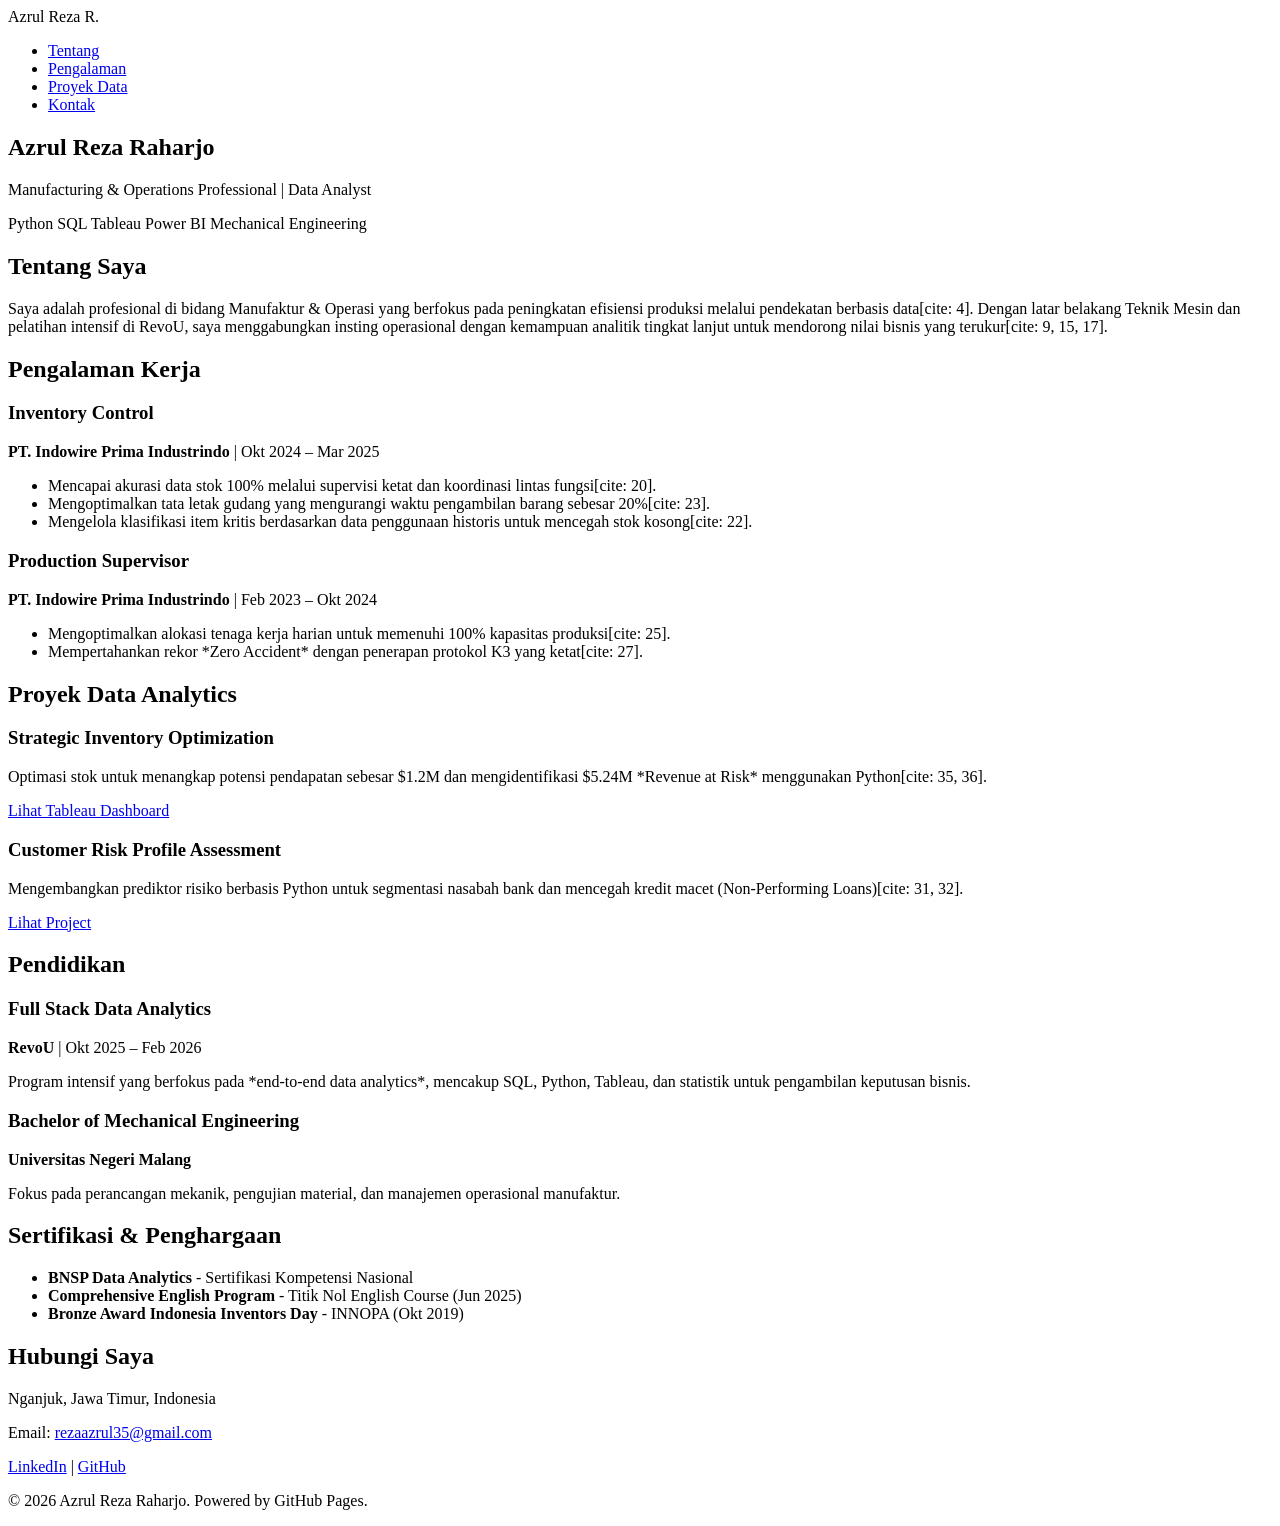
==== index.html @ 31cc4cd3 "Create index.html" ====
<!DOCTYPE html>
<html lang="id">
<head>
    <meta charset="UTF-8">
    <meta name="viewport" content="width=device-width, initial-scale=1.0">
    <title>Azrul Reza Raharjo | Portfolio</title>
    <link rel="stylesheet" href="style.css">
</head>
<body>
    <header>
        <nav>
            <div class="logo">Azrul Reza R.</div>
            <ul>
                <li><a href="#about">Tentang</a></li>
                <li><a href="#experience">Pengalaman</a></li>
                <li><a href="#projects">Proyek Data</a></li>
                <li><a href="#contact">Kontak</a></li>
            </ul>
        </nav>
    </header>

    <section id="hero">
        <h1>Azrul Reza Raharjo</h1>
        <p>Manufacturing & Operations Professional | Data Analyst</p>
        <div class="skills-tags">
            <span>Python</span> <span>SQL</span> <span>Tableau</span> <span>Power BI</span> <span>Mechanical Engineering</span>
        </div>
    </section>

    <section id="about" class="container">
        <h2>Tentang Saya</h2>
        <p>Saya adalah profesional di bidang Manufaktur & Operasi yang berfokus pada peningkatan efisiensi produksi melalui pendekatan berbasis data[cite: 4]. Dengan latar belakang Teknik Mesin dan pelatihan intensif di RevoU, saya menggabungkan insting operasional dengan kemampuan analitik tingkat lanjut untuk mendorong nilai bisnis yang terukur[cite: 9, 15, 17].</p>
    </section>

    <section id="experience" class="container">
        <h2>Pengalaman Kerja</h2>
        <div class="card">
            <h3>Inventory Control</h3>
            <p><strong>PT. Indowire Prima Industrindo</strong> | Okt 2024 – Mar 2025</p>
            <ul>
                <li>Mencapai akurasi data stok 100% melalui supervisi ketat dan koordinasi lintas fungsi[cite: 20].</li>
                <li>Mengoptimalkan tata letak gudang yang mengurangi waktu pengambilan barang sebesar 20%[cite: 23].</li>
                <li>Mengelola klasifikasi item kritis berdasarkan data penggunaan historis untuk mencegah stok kosong[cite: 22].</li>
            </ul>
        </div>
        <div class="card">
            <h3>Production Supervisor</h3>
            <p><strong>PT. Indowire Prima Industrindo</strong> | Feb 2023 – Okt 2024</p>
            <ul>
                <li>Mengoptimalkan alokasi tenaga kerja harian untuk memenuhi 100% kapasitas produksi[cite: 25].</li>
                <li>Mempertahankan rekor *Zero Accident* dengan penerapan protokol K3 yang ketat[cite: 27].</li>
            </ul>
        </div>
    </section>

    <section id="projects" class="container">
        <h2>Proyek Data Analytics</h2>
        <div class="project-grid">
            <div class="project-card">
                <h3>Strategic Inventory Optimization</h3>
                <p>Optimasi stok untuk menangkap potensi pendapatan sebesar $1.2M dan mengidentifikasi $5.24M *Revenue at Risk* menggunakan Python[cite: 35, 36].</p>
                <a href="#" class="btn-small">Lihat Tableau Dashboard</a>
            </div>
            <div class="project-card">
                <h3>Customer Risk Profile Assessment</h3>
                <p>Mengembangkan prediktor risiko berbasis Python untuk segmentasi nasabah bank dan mencegah kredit macet (Non-Performing Loans)[cite: 31, 32].</p>
                <a href="#" class="btn-small">Lihat Project</a>
            </div>
        </div>
    </section>
<section id="education" class="container">
        <h2>Pendidikan</h2>
        <div class="card">
            <h3>Full Stack Data Analytics</h3>
            <p><strong>RevoU</strong> | Okt 2025 – Feb 2026</p>
            <p>Program intensif yang berfokus pada *end-to-end data analytics*, mencakup SQL, Python, Tableau, dan statistik untuk pengambilan keputusan bisnis.</p>
        </div>
        <div class="card">
            <h3>Bachelor of Mechanical Engineering</h3>
            <p><strong>Universitas Negeri Malang</strong></p>
            <p>Fokus pada perancangan mekanik, pengujian material, dan manajemen operasional manufaktur.</p>
        </div>
    </section>

    <section id="certifications" class="container">
        <h2>Sertifikasi & Penghargaan</h2>
        <ul class="cert-list">
            <li><strong>BNSP Data Analytics</strong> - Sertifikasi Kompetensi Nasional</li>
            <li><strong>Comprehensive English Program</strong> - Titik Nol English Course (Jun 2025)</li>
            <li><strong>Bronze Award Indonesia Inventors Day</strong> - INNOPA (Okt 2019)</li>
        </ul>
    </section>
  
    <section id="contact" class="container">
        <h2>Hubungi Saya</h2>
        <p>Nganjuk, Jawa Timur, Indonesia</p>
        <p>Email: <a href="mailto:rezaazrul35@gmail.com">rezaazrul35@gmail.com</a></p>
        <p><a href="https://linkedin.com/in/azrul-reza-raharjo" target="_blank">LinkedIn</a> | <a href="#">GitHub</a></p>
    </section>

    <footer>
        <p>&copy; 2026 Azrul Reza Raharjo. Powered by GitHub Pages.</p>
    </footer>
</body>
</html>
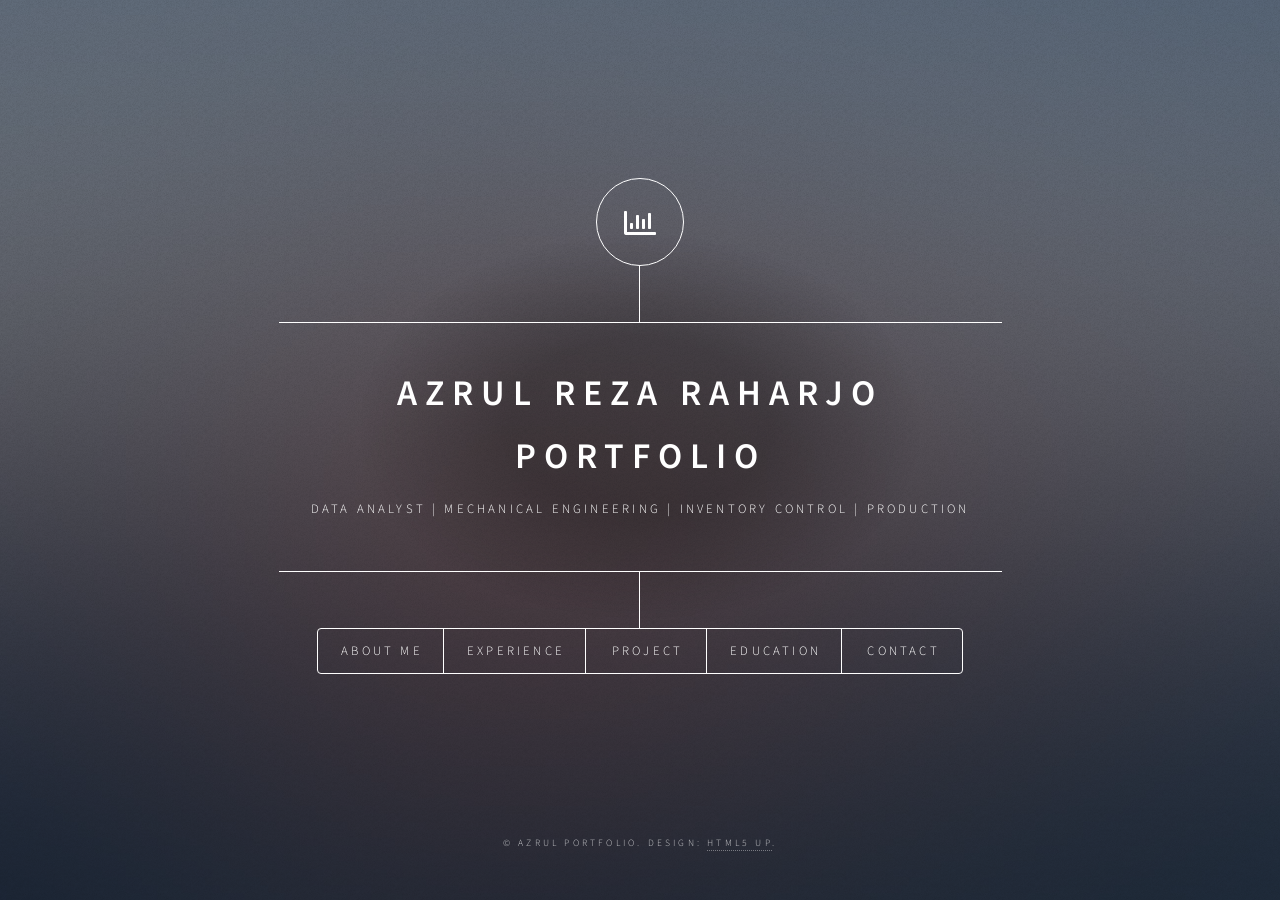
==== commit 3e372333: "Add files via upload" ====
--- a/index.html
+++ b/index.html
@@ -1,105 +1,433 @@
-<!DOCTYPE html>
-<html lang="id">
-<head>
-    <meta charset="UTF-8">
-    <meta name="viewport" content="width=device-width, initial-scale=1.0">
-    <title>Azrul Reza Raharjo | Portfolio</title>
-    <link rel="stylesheet" href="style.css">
-</head>
-<body>
-    <header>
-        <nav>
-            <div class="logo">Azrul Reza R.</div>
-            <ul>
-                <li><a href="#about">Tentang</a></li>
-                <li><a href="#experience">Pengalaman</a></li>
-                <li><a href="#projects">Proyek Data</a></li>
-                <li><a href="#contact">Kontak</a></li>
-            </ul>
-        </nav>
-    </header>
-
-    <section id="hero">
-        <h1>Azrul Reza Raharjo</h1>
-        <p>Manufacturing & Operations Professional | Data Analyst</p>
-        <div class="skills-tags">
-            <span>Python</span> <span>SQL</span> <span>Tableau</span> <span>Power BI</span> <span>Mechanical Engineering</span>
-        </div>
-    </section>
-
-    <section id="about" class="container">
-        <h2>Tentang Saya</h2>
-        <p>Saya adalah profesional di bidang Manufaktur & Operasi yang berfokus pada peningkatan efisiensi produksi melalui pendekatan berbasis data[cite: 4]. Dengan latar belakang Teknik Mesin dan pelatihan intensif di RevoU, saya menggabungkan insting operasional dengan kemampuan analitik tingkat lanjut untuk mendorong nilai bisnis yang terukur[cite: 9, 15, 17].</p>
-    </section>
-
-    <section id="experience" class="container">
-        <h2>Pengalaman Kerja</h2>
-        <div class="card">
-            <h3>Inventory Control</h3>
-            <p><strong>PT. Indowire Prima Industrindo</strong> | Okt 2024 – Mar 2025</p>
-            <ul>
-                <li>Mencapai akurasi data stok 100% melalui supervisi ketat dan koordinasi lintas fungsi[cite: 20].</li>
-                <li>Mengoptimalkan tata letak gudang yang mengurangi waktu pengambilan barang sebesar 20%[cite: 23].</li>
-                <li>Mengelola klasifikasi item kritis berdasarkan data penggunaan historis untuk mencegah stok kosong[cite: 22].</li>
-            </ul>
-        </div>
-        <div class="card">
-            <h3>Production Supervisor</h3>
-            <p><strong>PT. Indowire Prima Industrindo</strong> | Feb 2023 – Okt 2024</p>
-            <ul>
-                <li>Mengoptimalkan alokasi tenaga kerja harian untuk memenuhi 100% kapasitas produksi[cite: 25].</li>
-                <li>Mempertahankan rekor *Zero Accident* dengan penerapan protokol K3 yang ketat[cite: 27].</li>
-            </ul>
-        </div>
-    </section>
-
-    <section id="projects" class="container">
-        <h2>Proyek Data Analytics</h2>
-        <div class="project-grid">
-            <div class="project-card">
-                <h3>Strategic Inventory Optimization</h3>
-                <p>Optimasi stok untuk menangkap potensi pendapatan sebesar $1.2M dan mengidentifikasi $5.24M *Revenue at Risk* menggunakan Python[cite: 35, 36].</p>
-                <a href="#" class="btn-small">Lihat Tableau Dashboard</a>
-            </div>
-            <div class="project-card">
-                <h3>Customer Risk Profile Assessment</h3>
-                <p>Mengembangkan prediktor risiko berbasis Python untuk segmentasi nasabah bank dan mencegah kredit macet (Non-Performing Loans)[cite: 31, 32].</p>
-                <a href="#" class="btn-small">Lihat Project</a>
-            </div>
-        </div>
-    </section>
-<section id="education" class="container">
-        <h2>Pendidikan</h2>
-        <div class="card">
-            <h3>Full Stack Data Analytics</h3>
-            <p><strong>RevoU</strong> | Okt 2025 – Feb 2026</p>
-            <p>Program intensif yang berfokus pada *end-to-end data analytics*, mencakup SQL, Python, Tableau, dan statistik untuk pengambilan keputusan bisnis.</p>
-        </div>
-        <div class="card">
-            <h3>Bachelor of Mechanical Engineering</h3>
-            <p><strong>Universitas Negeri Malang</strong></p>
-            <p>Fokus pada perancangan mekanik, pengujian material, dan manajemen operasional manufaktur.</p>
-        </div>
-    </section>
-
-    <section id="certifications" class="container">
-        <h2>Sertifikasi & Penghargaan</h2>
-        <ul class="cert-list">
-            <li><strong>BNSP Data Analytics</strong> - Sertifikasi Kompetensi Nasional</li>
-            <li><strong>Comprehensive English Program</strong> - Titik Nol English Course (Jun 2025)</li>
-            <li><strong>Bronze Award Indonesia Inventors Day</strong> - INNOPA (Okt 2019)</li>
-        </ul>
-    </section>
-  
-    <section id="contact" class="container">
-        <h2>Hubungi Saya</h2>
-        <p>Nganjuk, Jawa Timur, Indonesia</p>
-        <p>Email: <a href="mailto:rezaazrul35@gmail.com">rezaazrul35@gmail.com</a></p>
-        <p><a href="https://linkedin.com/in/azrul-reza-raharjo" target="_blank">LinkedIn</a> | <a href="#">GitHub</a></p>
-    </section>
-
-    <footer>
-        <p>&copy; 2026 Azrul Reza Raharjo. Powered by GitHub Pages.</p>
-    </footer>
-</body>
-</html>
+<!DOCTYPE HTML>
+<!--
+	Dimension by HTML5 UP
+	html5up.net | @ajlkn
+	Free for personal and commercial use under the CCA 3.0 license (html5up.net/license)
+-->
+<html>
+	<head>
+		<title>AZRUL PORTFOLIO</title>
+		<meta charset="utf-8" />
+		<meta name="viewport" content="width=device-width, initial-scale=1, user-scalable=no" />
+		<link rel="stylesheet" href="assets/css/main.css" />
+		<noscript><link rel="stylesheet" href="assets/css/noscript.css" /></noscript>
+	</head>
+	<body class="is-preload">
+
+		<!-- Wrapper -->
+			<div id="wrapper">
+
+				<!-- Header -->
+					<header id="header">
+						<div class="logo">
+							<span class="icon fa-chart-bar"></span>
+						</div>
+						<div class="content">
+							<div class="inner">
+								<h1>AZRUL REZA RAHARJO</h1>
+								<h1>PORTFOLIO</h1>
+								<p>Data Analyst | Mechanical Engineering | Inventory Control | Production
+							</div>
+						</div>
+						<nav>
+							<ul>
+								<li><a href="#Intro">About Me</a></li>
+								<li><a href="#Experience">Experience</a></li>
+								<li><a href="#project">Project</a></li>
+								<li><a href="#education">Education</a></li>
+								<li><a href="#contact">Contact</a></li>
+								<!--<li><a href="#elements">Elements</a></li>-->
+							</ul>
+						</nav>
+					</header>
+
+				<!-- Main -->
+					<div id="main">
+
+						<!-- Intro -->
+							<article id="Intro">
+								<h2 class="major">About Me</h2>
+								<span class="image main"><img src="images/pic01.png" alt="" /></span>
+								<p>With a background in Mechanical Engineering and over a year of hands-on experience as a Production Leader and Inventory Control Staff at PT Indowire Prima Industrindo, I bridge the gap between physical operations and digital insights.</p>
+								<p>Having achieved 100% physical-to-ERP stock synchronization, I now leverage SQL, Python, and Tableau to transform complex manufacturing data into measurable business value, check out my <a href="#project">project on data analyst</a>.</p>
+							</article>
+
+						<!-- Experience -->
+							<article id="Experience">
+								<h2 class="major">Experience</h2>
+								<span class="image main"><img src="images/pic02.jpg" alt="" /></span>
+								<p><strong>Inventory Control | PT. Indowire Prima Industrindo (Oct 2024 – Mar 2025)</strong>
+								<br>During my tenure in Inventory Control, I bridged the gap between logistics and production by ensuring 100% data accuracy through intensive warehouse supervision and cross-functional coordination. By leveraging historical usage data, I successfully eliminated stock-outs for critical materials and redesigned storage layouts based on movement frequency, which reduced picking time by 20% and significantly accelerated the Stock Opname process.
+								<br><span style="display: inline-block; background: #4a4a4a; color: #ffffff; padding: 2px 10px; border-radius: 4px; font-size: 0.75rem; font-family: sans-serif; margin-right: 5px; border: 1px solid #666;">Communication</span>
+                				<span style="display: inline-block; background: #4a4a4a; color: #ffffff; padding: 2px 10px; border-radius: 4px; font-size: 0.75rem; font-family: sans-serif; margin-right: 5px; border: 1px solid #666;">ERP System</span>
+                				<span style="display: inline-block; background: #4a4a4a; color: #ffffff; padding: 2px 10px; border-radius: 4px; font-size: 0.75rem; font-family: sans-serif; margin-right: 5px; border: 1px solid #666;">Stock Opname</span>
+								<span style="display: inline-block; background: #4a4a4a; color: #ffffff; padding: 2px 10px; border-radius: 4px; font-size: 0.75rem; font-family: sans-serif; margin-right: 5px; border: 1px solid #666;">Problem Solving</span>
+							</p>
+								<p><strong>Production Supervisor | PT. Indowire Prima Industrindo (Feb 2023 – Oct 2024)</strong>
+								<br>I oversaw production units with a focus on 100% capacity fulfillment and operational safety. By optimizing manpower placement and ensuring rigorous SOP adherence, I successfully maintained a Zero Accident environment and streamlined shift transitions to maximize overall equipment effectiveness.
+								<br><span style="display: inline-block; background: #4a4a4a; color: #ffffff; padding: 2px 10px; border-radius: 4px; font-size: 0.75rem; font-family: sans-serif; margin-right: 5px; border: 1px solid #666;">Leadership</span>
+                				<span style="display: inline-block; background: #4a4a4a; color: #ffffff; padding: 2px 10px; border-radius: 4px; font-size: 0.75rem; font-family: sans-serif; margin-right: 5px; border: 1px solid #666;">Communication</span>
+                				<span style="display: inline-block; background: #4a4a4a; color: #ffffff; padding: 2px 10px; border-radius: 4px; font-size: 0.75rem; font-family: sans-serif; margin-right: 5px; border: 1px solid #666;">Teamwork</span>
+								<span style="display: inline-block; background: #4a4a4a; color: #ffffff; padding: 2px 10px; border-radius: 4px; font-size: 0.75rem; font-family: sans-serif; margin-right: 5px; border: 1px solid #666;">Management</span>
+							</p>
+							</article>
+
+						<!-- Project -->
+							<article id="project">
+								<h2 class="major">Project</h2>
+								<a href="https://docs.google.com/presentation/d/1-91BoHuM7_IiI0UlpB9zY0ScBMC4__y0e1i-6x4wDEU/edit?slide=id.g14108266392_0_21#slide=id.g14108266392_0_21" target="_blank" class="image main" style="margin-bottom: 1rem;">
+                				<img src="images/Project1.jpg" alt="RevoBank Customer Risk Profile Assessment" /></a>
+								<p><a href="https://docs.google.com/presentation/d/1-91BoHuM7_IiI0UlpB9zY0ScBMC4__y0e1i-6x4wDEU/edit?slide=id.g14108266392_0_21#slide=id.g14108266392_0_21" target="_blank"><strong>RevoBank Customer Risk Profile Assessment and Feature Engineering</strong></a>
+                				<br>Developed a Python-based risk assessment model and customer segmentation to proactively identify high-risk borrowers, potentially reducing non-performing loans (NPL) through data-driven Debt-to-Income (DTI) analysis.
+                				<br><span style="display: inline-block; background: #4a4a4a; color: #ffffff; padding: 2px 10px; border-radius: 4px; font-size: 0.75rem; font-family: sans-serif; margin-right: 5px; border: 1px solid #666;">EDA</span>
+                				<span style="display: inline-block; background: #4a4a4a; color: #ffffff; padding: 2px 10px; border-radius: 4px; font-size: 0.75rem; font-family: sans-serif; margin-right: 5px; border: 1px solid #666;">Python</span>
+                				<span style="display: inline-block; background: #4a4a4a; color: #ffffff; padding: 2px 10px; border-radius: 4px; font-size: 0.75rem; font-family: sans-serif; margin-right: 5px; border: 1px solid #666;">K-means Clustering</span>
+								<span style="display: inline-block; background: #4a4a4a; color: #ffffff; padding: 2px 10px; border-radius: 4px; font-size: 0.75rem; font-family: sans-serif; margin-right: 5px; border: 1px solid #666;">Visualization</span>
+							</p>
+							
+							<a href="https://docs.google.com/presentation/d/1oQmEeyzp6C2Ud0YInWIKavJiGgbzkZO7tVhjSRwEf3E/edit?slide=id.g4dfce81f19_0_45#slide=id.g4dfce81f19_0_45" target="_blank" class="image main" style="margin-bottom: 1rem;">
+                				<img src="images/project2.jpg" alt="Strategic Inventory Optimization & Q4 Revenue Recovery Maven Toys" /></a>
+								<p><a href="https://docs.google.com/presentation/d/1oQmEeyzp6C2Ud0YInWIKavJiGgbzkZO7tVhjSRwEf3E/edit?slide=id.g4dfce81f19_0_45#slide=id.g4dfce81f19_0_45" target="_blank"><strong>Strategic Inventory Optimization & Q4 Revenue Recovery Maven Toys</strong></a>
+								<br>Driven a strategic inventory rebalancing initiative for Maven Toys using SQL and Tableau, successfully identifying $5.24M in Revenue at Risk and providing data-driven recommendations to bridge performance gaps and achieve a 61.68% annual growth rate.
+								<br><span style="display: inline-block; background: #4a4a4a; color: #ffffff; padding: 2px 10px; border-radius: 4px; font-size: 0.75rem; font-family: sans-serif; margin-right: 5px; border: 1px solid #666;">Python</span>
+                				<span style="display: inline-block; background: #4a4a4a; color: #ffffff; padding: 2px 10px; border-radius: 4px; font-size: 0.75rem; font-family: sans-serif; margin-right: 5px; border: 1px solid #666;">Tableau</span>
+								<span style="display: inline-block; background: #4a4a4a; color: #ffffff; padding: 2px 10px; border-radius: 4px; font-size: 0.75rem; font-family: sans-serif; margin-right: 5px; border: 1px solid #666;">Dashboard</span>
+                				<span style="display: inline-block; background: #4a4a4a; color: #ffffff; padding: 2px 10px; border-radius: 4px; font-size: 0.75rem; font-family: sans-serif; margin-right: 5px; border: 1px solid #666;">EDA</span>
+							</p>
+
+							<a href="https://docs.google.com/presentation/d/1T0Q6nUZID_JCXu2fFvMP7ogmQKAxcQLXpNezS64s48E/edit?slide=id.g3c965f62684_4_1396#slide=id.g3c965f62684_4_1396" target="_blank" class="image main" style="margin-bottom: 1rem;">
+                				<img src="images/project3.jpg" alt="Analisis Operasional & Strategi Pengalaman Pasien RS Tipe B" /></a>
+								<p><a href="https://docs.google.com/presentation/d/1T0Q6nUZID_JCXu2fFvMP7ogmQKAxcQLXpNezS64s48E/edit?slide=id.g3c965f62684_4_1396#slide=id.g3c965f62684_4_1396" target="_blank"><strong>Analisis Operasional & Strategi Pengalaman Pasien RS Tipe B</strong></a>
+								<br>Analyzed healthcare service quality and customer satisfaction using Python and Tableau to identify key performance drivers, providing actionable insights that help medical facilities improve patient experience and service excellence.
+								<br><span style="display: inline-block; background: #4a4a4a; color: #ffffff; padding: 2px 10px; border-radius: 4px; font-size: 0.75rem; font-family: sans-serif; margin-right: 5px; border: 1px solid #666;">Python</span>
+								<span style="display: inline-block; background: #4a4a4a; color: #ffffff; padding: 2px 10px; border-radius: 4px; font-size: 0.75rem; font-family: sans-serif; margin-right: 5px; border: 1px solid #666;">Correlation Analysis</span>
+                				<span style="display: inline-block; background: #4a4a4a; color: #ffffff; padding: 2px 10px; border-radius: 4px; font-size: 0.75rem; font-family: sans-serif; margin-right: 5px; border: 1px solid #666;">Tableau</span>
+								<span style="display: inline-block; background: #4a4a4a; color: #ffffff; padding: 2px 10px; border-radius: 4px; font-size: 0.75rem; font-family: sans-serif; margin-right: 5px; border: 1px solid #666;">Dashboard</span>
+                				<span style="display: inline-block; background: #4a4a4a; color: #ffffff; padding: 2px 10px; border-radius: 4px; font-size: 0.75rem; font-family: sans-serif; margin-right: 5px; border: 1px solid #666;">EDA</span>
+								<span style="display: inline-block; background: #4a4a4a; color: #ffffff; padding: 2px 10px; border-radius: 4px; font-size: 0.75rem; font-family: sans-serif; margin-right: 5px; border: 1px solid #666;">BNSP Certificate</span>
+							</p>
+							</article>
+
+							
+						<!-- Education -->
+							<article id="education">
+								<h2 class="major">Education</h2>
+								<span class="image main"><img src="images/pic02.png" alt="" /></span>
+								<p><strong>RevoU</strong>
+								<br>Full Stack Data Analytics Program
+								<br>Completed an intensive analytics program focusing on end-to-end data processing. Utilizing Spreadsheet, SQL, Python, Tableau and Power BI to analyze complex datasets while applying statistical methods to identify process bottlenecks and deliver actionable insights for operational improvements.
+								<br><span style="display: inline-block; background: #4a4a4a; color: #ffffff; padding: 2px 10px; border-radius: 4px; font-size: 0.75rem; font-family: sans-serif; margin-right: 5px; border: 1px solid #666;">Understanding Business Problem</span>
+                				<span style="display: inline-block; background: #4a4a4a; color: #ffffff; padding: 2px 10px; border-radius: 4px; font-size: 0.75rem; font-family: sans-serif; margin-right: 5px; border: 1px solid #666;">Statistics & Spreadsheet</span>
+                				<span style="display: inline-block; background: #4a4a4a; color: #ffffff; padding: 2px 10px; border-radius: 4px; font-size: 0.75rem; font-family: sans-serif; margin-right: 5px; border: 1px solid #666;">SQL</span>
+								<span style="display: inline-block; background: #4a4a4a; color: #ffffff; padding: 2px 10px; border-radius: 4px; font-size: 0.75rem; font-family: sans-serif; margin-right: 5px; border: 1px solid #666;">Python for Data Analyst</span>
+								<span style="display: inline-block; background: #4a4a4a; color: #ffffff; padding: 2px 10px; border-radius: 4px; font-size: 0.75rem; font-family: sans-serif; margin-right: 5px; border: 1px solid #666;">Data Visualization</span>
+							</p>
+								<p><strong>Brawijaya University</strong>
+								<br>GPA: 3.46/4.00
+								<br>Bachelor of Mechanical Engineering
+								<br>Thesis: Analyzed The Effect of Copper Chamfer Angles on Friction Weld Joints (Aluminium A6061 & Copper C1100) Using Tensile Strength Test.
+								<span style="display: inline-block; background: #4a4a4a; color: #ffffff; padding: 2px 10px; border-radius: 4px; font-size: 0.75rem; font-family: sans-serif; margin-right: 5px; border: 1px solid #666;">Material Testing (Tensile Test)</span>
+                				<span style="display: inline-block; background: #4a4a4a; color: #ffffff; padding: 2px 10px; border-radius: 4px; font-size: 0.75rem; font-family: sans-serif; margin-right: 5px; border: 1px solid #666;">Material Analyst</span>
+								<span style="display: inline-block; background: #4a4a4a; color: #ffffff; padding: 2px 10px; border-radius: 4px; font-size: 0.75rem; font-family: sans-serif; margin-right: 5px; border: 1px solid #666;">Friction Welding</span>
+								<span style="display: inline-block; background: #4a4a4a; color: #ffffff; padding: 2px 10px; border-radius: 4px; font-size: 0.75rem; font-family: sans-serif; margin-right: 5px; border: 1px solid #666;">Design Product</span>
+							</p>
+							</article>
+
+						<!-- Contact -->
+							<article id="contact">
+								<h2 class="major">Contact</h2>
+								<form method="post" action="https://formspree.io/f/xjgarqbb">
+									<div class="fields">
+										<div class="field half">
+											<label for="name">Name</label>
+											<input type="text" name="name" id="name" required />
+										</div>
+										<div class="field half">
+											<label for="email">Email</label>
+											<input type="text" name="email" id="email" required />
+										</div>
+										<div class="field">
+											<label for="message">Message</label>
+											<textarea name="message" id="message" rows="4" requiered ></textarea>
+										</div>
+									</div>
+									<ul class="actions">
+										<li><input type="submit" value="Send Message" class="primary" /></li>
+										<li><input type="reset" value="Reset" /></li>
+									</ul>
+								</form>
+								<ul class="icons">
+									</ol>
+									<h4>Reach me on</h4>
+									<ul class="icons">
+										<li><a href="https://linkedin.com/in/azrulrezaraharjo/" class="icon brands fa-linkedin"><span class="label">LinkedIn</span></a></li>
+										<li><a href="https://wa.me/6285155014677" class="icon brands fa-whatsapp"><span class="label">Whatsapp</span></a></li>
+										<li><a href="mailto:rezaazrul35@gmail.com" class="icon solid fa-envelope"><span class="label">Gmail</span></a></li>
+										<li><a href="https://github.com/reza87-hnnh" class="icon brands fa-github"><span class="label">Github</span></a></li>
+										<li><a href="https://public.tableau.com/app/profile/azrul.reza/vizzes" class="icon solid fa-chart-pie"><span class="label">Tableau</span></a></li>
+								</ul>
+							</article>
+
+						<!-- Elements -->
+							<article id="elements">
+								<h2 class="major">Elements</h2>
+
+								<section>
+									<h3 class="major">Text</h3>
+									<p>This is <b>bold</b> and this is <strong>strong</strong>. This is <i>italic</i> and this is <em>emphasized</em>.
+									This is <sup>superscript</sup> text and this is <sub>subscript</sub> text.
+									This is <u>underlined</u> and this is code: <code>for (;;) { ... }</code>. Finally, <a href="#">this is a link</a>.</p>
+									<hr />
+									<h2>Heading Level 2</h2>
+									<h3>Heading Level 3</h3>
+									<h4>Heading Level 4</h4>
+									<h5>Heading Level 5</h5>
+									<h6>Heading Level 6</h6>
+									<hr />
+									<h4>Blockquote</h4>
+									<blockquote>Fringilla nisl. Donec accumsan interdum nisi, quis tincidunt felis sagittis eget tempus euismod. Vestibulum ante ipsum primis in faucibus vestibulum. Blandit adipiscing eu felis iaculis volutpat ac adipiscing accumsan faucibus. Vestibulum ante ipsum primis in faucibus lorem ipsum dolor sit amet nullam adipiscing eu felis.</blockquote>
+									<h4>Preformatted</h4>
+									<pre><code>i = 0;
+
+while (!deck.isInOrder()) {
+    print 'Iteration ' + i;
+    deck.shuffle();
+    i++;
+}
+
+print 'It took ' + i + ' iterations to sort the deck.';</code></pre>
+								</section>
+
+								<section>
+									<h3 class="major">Lists</h3>
+
+									<h4>Unordered</h4>
+									<ul>
+										<li>Dolor pulvinar etiam.</li>
+										<li>Sagittis adipiscing.</li>
+										<li>Felis enim feugiat.</li>
+									</ul>
+
+									<h4>Alternate</h4>
+									<ul class="alt">
+										<li>Dolor pulvinar etiam.</li>
+										<li>Sagittis adipiscing.</li>
+										<li>Felis enim feugiat.</li>
+									</ul>
+
+									<h4>Ordered</h4>
+									<ol>
+										<li>Dolor pulvinar etiam.</li>
+										<li>Etiam vel felis viverra.</li>
+										<li>Felis enim feugiat.</li>
+										<li>Dolor pulvinar etiam.</li>
+										<li>Etiam vel felis lorem.</li>
+										<li>Felis enim et feugiat.</li>
+									</ol>
+									<h4>Icons</h4>
+									<ul class="icons">
+										<li><a href="https://linkedin.com/in/azrulrezaraharjo/" class="icon brands fa-linkedin"><span class="label">LinkedIn</span></a></li>
+										<li><a href="https://wa.me/6285155014677" class="icon brands fa-whatsapp"><span class="label">Whatsapp</span></a></li>
+										<li><a href="mailto:rezaazrul35@gmail.com" class="icon solid fa-envelope"><span class="label">Gmail</span></a></li>
+										<li><a href="https://github.com/reza87-hnnh" class="icon brands fa-github"><span class="label">Github</span></a></li>
+									</ul>
+
+									<h4>Actions</h4>
+									<ul class="actions">
+										<li><a href="#" class="button primary">Default</a></li>
+										<li><a href="#" class="button">Default</a></li>
+									</ul>
+									<ul class="actions stacked">
+										<li><a href="#" class="button primary">Default</a></li>
+										<li><a href="#" class="button">Default</a></li>
+									</ul>
+								</section>
+
+								<section>
+									<h3 class="major">Table</h3>
+									<h4>Default</h4>
+									<div class="table-wrapper">
+										<table>
+											<thead>
+												<tr>
+													<th>Name</th>
+													<th>Description</th>
+													<th>Price</th>
+												</tr>
+											</thead>
+											<tbody>
+												<tr>
+													<td>Item One</td>
+													<td>Ante turpis integer aliquet porttitor.</td>
+													<td>29.99</td>
+												</tr>
+												<tr>
+													<td>Item Two</td>
+													<td>Vis ac commodo adipiscing arcu aliquet.</td>
+													<td>19.99</td>
+												</tr>
+												<tr>
+													<td>Item Three</td>
+													<td> Morbi faucibus arcu accumsan lorem.</td>
+													<td>29.99</td>
+												</tr>
+												<tr>
+													<td>Item Four</td>
+													<td>Vitae integer tempus condimentum.</td>
+													<td>19.99</td>
+												</tr>
+												<tr>
+													<td>Item Five</td>
+													<td>Ante turpis integer aliquet porttitor.</td>
+													<td>29.99</td>
+												</tr>
+											</tbody>
+											<tfoot>
+												<tr>
+													<td colspan="2"></td>
+													<td>100.00</td>
+												</tr>
+											</tfoot>
+										</table>
+									</div>
+
+									<h4>Alternate</h4>
+									<div class="table-wrapper">
+										<table class="alt">
+											<thead>
+												<tr>
+													<th>Name</th>
+													<th>Description</th>
+													<th>Price</th>
+												</tr>
+											</thead>
+											<tbody>
+												<tr>
+													<td>Item One</td>
+													<td>Ante turpis integer aliquet porttitor.</td>
+													<td>29.99</td>
+												</tr>
+												<tr>
+													<td>Item Two</td>
+													<td>Vis ac commodo adipiscing arcu aliquet.</td>
+													<td>19.99</td>
+												</tr>
+												<tr>
+													<td>Item Three</td>
+													<td> Morbi faucibus arcu accumsan lorem.</td>
+													<td>29.99</td>
+												</tr>
+												<tr>
+													<td>Item Four</td>
+													<td>Vitae integer tempus condimentum.</td>
+													<td>19.99</td>
+												</tr>
+												<tr>
+													<td>Item Five</td>
+													<td>Ante turpis integer aliquet porttitor.</td>
+													<td>29.99</td>
+												</tr>
+											</tbody>
+											<tfoot>
+												<tr>
+													<td colspan="2"></td>
+													<td>100.00</td>
+												</tr>
+											</tfoot>
+										</table>
+									</div>
+								</section>
+
+								<section>
+									<h3 class="major">Buttons</h3>
+									<ul class="actions">
+										<li><a href="#" class="button primary">Primary</a></li>
+										<li><a href="#" class="button">Default</a></li>
+									</ul>
+									<ul class="actions">
+										<li><a href="#" class="button">Default</a></li>
+										<li><a href="#" class="button small">Small</a></li>
+									</ul>
+									<ul class="actions">
+										<li><a href="#" class="button primary icon solid fa-download">Icon</a></li>
+										<li><a href="#" class="button icon solid fa-download">Icon</a></li>
+									</ul>
+									<ul class="actions">
+										<li><span class="button primary disabled">Disabled</span></li>
+										<li><span class="button disabled">Disabled</span></li>
+									</ul>
+								</section>
+
+								<section>
+									<h3 class="major">Form</h3>
+									<form method="post" action="#">
+										<div class="fields">
+											<div class="field half">
+												<label for="demo-name">Name</label>
+												<input type="text" name="demo-name" id="demo-name" value="" placeholder="Jane Doe" />
+											</div>
+											<div class="field half">
+												<label for="demo-email">Email</label>
+												<input type="email" name="demo-email" id="demo-email" value="" placeholder="jane@untitled.tld" />
+											</div>
+											<div class="field">
+												<label for="demo-category">Category</label>
+												<select name="demo-category" id="demo-category">
+													<option value="">-</option>
+													<option value="1">Manufacturing</option>
+													<option value="1">Shipping</option>
+													<option value="1">Administration</option>
+													<option value="1">Human Resources</option>
+												</select>
+											</div>
+											<div class="field half">
+												<input type="radio" id="demo-priority-low" name="demo-priority" checked>
+												<label for="demo-priority-low">Low</label>
+											</div>
+											<div class="field half">
+												<input type="radio" id="demo-priority-high" name="demo-priority">
+												<label for="demo-priority-high">High</label>
+											</div>
+											<div class="field half">
+												<input type="checkbox" id="demo-copy" name="demo-copy">
+												<label for="demo-copy">Email me a copy</label>
+											</div>
+											<div class="field half">
+												<input type="checkbox" id="demo-human" name="demo-human" checked>
+												<label for="demo-human">Not a robot</label>
+											</div>
+											<div class="field">
+												<label for="demo-message">Message</label>
+												<textarea name="demo-message" id="demo-message" placeholder="Enter your message" rows="6"></textarea>
+											</div>
+										</div>
+										<ul class="actions">
+											<li><input type="submit" value="Send Message" class="primary" /></li>
+											<li><input type="reset" value="Reset" /></li>
+										</ul>
+									</form>
+								</section>
+
+							</article>
+
+					</div>
+
+				<!-- Footer -->
+					<footer id="footer">
+						<p class="copyright">&copy; AZRUL PORTFOLIO. Design: <a href="https://html5up.net">HTML5 UP</a>.</p>
+					</footer>
+
+			</div>
+
+		<!-- BG -->
+			<div id="bg"></div>
+
+		<!-- Scripts -->
+			<script src="assets/js/jquery.min.js"></script>
+			<script src="assets/js/browser.min.js"></script>
+			<script src="assets/js/breakpoints.min.js"></script>
+			<script src="assets/js/util.js"></script>
+			<script src="assets/js/main.js"></script>
+
+	</body>
+</html>
--- a/assets/css/main.css
+++ b/assets/css/main.css
@@ -0,0 +1,1661 @@
+@import url(fontawesome-all.min.css);
+@import url("https://fonts.googleapis.com/css?family=Source+Sans+Pro:300italic,600italic,300,600");
+
+/*
+	Dimension by HTML5 UP
+	html5up.net | @ajlkn
+	Free for personal and commercial use under the CCA 3.0 license (html5up.net/license)
+*/
+
+html, body, div, span, applet, object,
+iframe, h1, h2, h3, h4, h5, h6, p, blockquote,
+pre, a, abbr, acronym, address, big, cite,
+code, del, dfn, em, img, ins, kbd, q, s, samp,
+small, strike, strong, sub, sup, tt, var, b,
+u, i, center, dl, dt, dd, ol, ul, li, fieldset,
+form, label, legend, table, caption, tbody,
+tfoot, thead, tr, th, td, article, aside,
+canvas, details, embed, figure, figcaption,
+footer, header, hgroup, menu, nav, output, ruby,
+section, summary, time, mark, audio, video {
+	margin: 0;
+	padding: 0;
+	border: 0;
+	font-size: 100%;
+	font: inherit;
+	vertical-align: baseline;}
+
+article, aside, details, figcaption, figure,
+footer, header, hgroup, menu, nav, section {
+	display: block;}
+
+body {
+	line-height: 1;
+}
+
+ol, ul {
+	list-style: none;
+}
+
+blockquote, q {
+	quotes: none;
+}
+
+	blockquote:before, blockquote:after, q:before, q:after {
+		content: '';
+		content: none;
+	}
+
+table {
+	border-collapse: collapse;
+	border-spacing: 0;
+}
+
+body {
+	-webkit-text-size-adjust: none;
+}
+
+mark {
+	background-color: transparent;
+	color: inherit;
+}
+
+input::-moz-focus-inner {
+	border: 0;
+	padding: 0;
+}
+
+input, select, textarea {
+	-moz-appearance: none;
+	-webkit-appearance: none;
+	-ms-appearance: none;
+	appearance: none;
+}
+
+/* Basic */
+
+	@-ms-viewport {
+		width: device-width;
+	}
+
+	@media screen and (max-width: 480px) {
+
+		html, body {
+			min-width: 320px;
+		}
+
+	}
+
+	html {
+		box-sizing: border-box;
+	}
+
+	*, *:before, *:after {
+		box-sizing: inherit;
+	}
+
+	body {
+		background: #1b1f22;
+	}
+
+		body.is-preload *, body.is-preload *:before, body.is-preload *:after {
+			-moz-animation: none !important;
+			-webkit-animation: none !important;
+			-ms-animation: none !important;
+			animation: none !important;
+			-moz-transition: none !important;
+			-webkit-transition: none !important;
+			-ms-transition: none !important;
+			transition: none !important;
+		}
+
+/* Type */
+
+	html {
+		font-size: 16pt;
+	}
+
+		@media screen and (max-width: 1680px) {
+
+			html {
+				font-size: 12pt;
+			}
+
+		}
+
+		@media screen and (max-width: 736px) {
+
+			html {
+				font-size: 11pt;
+			}
+
+		}
+
+		@media screen and (max-width: 360px) {
+
+			html {
+				font-size: 10pt;
+			}
+
+		}
+
+	body, input, select, textarea {
+		color: #ffffff;
+		font-family: "Source Sans Pro", sans-serif;
+		font-weight: 300;
+		font-size: 1rem;
+		line-height: 1.65;
+	}
+
+	a {
+		-moz-transition: color 0.2s ease-in-out, background-color 0.2s ease-in-out, border-bottom-color 0.2s ease-in-out;
+		-webkit-transition: color 0.2s ease-in-out, background-color 0.2s ease-in-out, border-bottom-color 0.2s ease-in-out;
+		-ms-transition: color 0.2s ease-in-out, background-color 0.2s ease-in-out, border-bottom-color 0.2s ease-in-out;
+		transition: color 0.2s ease-in-out, background-color 0.2s ease-in-out, border-bottom-color 0.2s ease-in-out;
+		border-bottom: dotted 1px rgba(255, 255, 255, 0.5);
+		text-decoration: none;
+		color: inherit;
+	}
+
+		a:hover {
+			border-bottom-color: transparent;
+		}
+
+	strong, b {
+		color: #ffffff;
+		font-weight: 600;
+	}
+
+	em, i {
+		font-style: italic;
+	}
+
+	p {
+		margin: 0 0 2rem 0;
+	}
+
+	h1, h2, h3, h4, h5, h6 {
+		color: #ffffff;
+		font-weight: 600;
+		line-height: 1.5;
+		margin: 0 0 1rem 0;
+		text-transform: uppercase;
+		letter-spacing: 0.2rem;
+	}
+
+		h1 a, h2 a, h3 a, h4 a, h5 a, h6 a {
+			color: inherit;
+			text-decoration: none;
+		}
+
+		h1.major, h2.major, h3.major, h4.major, h5.major, h6.major {
+			border-bottom: solid 1px #ffffff;
+			width: -moz-max-content;
+			width: -webkit-max-content;
+			width: -ms-max-content;
+			width: max-content;
+			padding-bottom: 0.5rem;
+			margin: 0 0 2rem 0;
+		}
+
+	h1 {
+		font-size: 2.25rem;
+		line-height: 1.3;
+		letter-spacing: 0.5rem;
+	}
+
+	h2 {
+		font-size: 1.5rem;
+		line-height: 1.4;
+		letter-spacing: 0.5rem;
+	}
+
+	h3 {
+		font-size: 1rem;
+	}
+
+	h4 {
+		font-size: 0.8rem;
+	}
+
+	h5 {
+		font-size: 0.7rem;
+	}
+
+	h6 {
+		font-size: 0.6rem;
+	}
+
+	@media screen and (max-width: 736px) {
+
+		h1 {
+			font-size: 1.75rem;
+			line-height: 1.4;
+		}
+
+		h2 {
+			font-size: 1.25em;
+			line-height: 1.5;
+		}
+
+	}
+
+	sub {
+		font-size: 0.8rem;
+		position: relative;
+		top: 0.5rem;
+	}
+
+	sup {
+		font-size: 0.8rem;
+		position: relative;
+		top: -0.5rem;
+	}
+
+	blockquote {
+		border-left: solid 4px #ffffff;
+		font-style: italic;
+		margin: 0 0 2rem 0;
+		padding: 0.5rem 0 0.5rem 2rem;
+	}
+
+	code {
+		background: rgba(255, 255, 255, 0.075);
+		border-radius: 4px;
+		font-family: "Courier New", monospace;
+		font-size: 0.9rem;
+		margin: 0 0.25rem;
+		padding: 0.25rem 0.65rem;
+	}
+
+	pre {
+		-webkit-overflow-scrolling: touch;
+		font-family: "Courier New", monospace;
+		font-size: 0.9rem;
+		margin: 0 0 2rem 0;
+	}
+
+		pre code {
+			display: block;
+			line-height: 1.75;
+			padding: 1rem 1.5rem;
+			overflow-x: auto;
+		}
+
+	hr {
+		border: 0;
+		border-bottom: solid 1px #ffffff;
+		margin: 2.75rem 0;
+	}
+
+	.align-left {
+		text-align: left;
+	}
+
+	.align-center {
+		text-align: center;
+	}
+
+	.align-right {
+		text-align: right;
+	}
+
+/* Form */
+
+	form {
+		margin: 0 0 2rem 0;
+	}
+
+		form > :last-child {
+			margin-bottom: 0;
+		}
+
+		form > .fields {
+			display: -moz-flex;
+			display: -webkit-flex;
+			display: -ms-flex;
+			display: flex;
+			-moz-flex-wrap: wrap;
+			-webkit-flex-wrap: wrap;
+			-ms-flex-wrap: wrap;
+			flex-wrap: wrap;
+			width: calc(100% + 3rem);
+			margin: -1.5rem 0 2rem -1.5rem;
+		}
+
+			form > .fields > .field {
+				-moz-flex-grow: 0;
+				-webkit-flex-grow: 0;
+				-ms-flex-grow: 0;
+				flex-grow: 0;
+				-moz-flex-shrink: 0;
+				-webkit-flex-shrink: 0;
+				-ms-flex-shrink: 0;
+				flex-shrink: 0;
+				padding: 1.5rem 0 0 1.5rem;
+				width: calc(100% - 1.5rem);
+			}
+
+				form > .fields > .field.half {
+					width: calc(50% - 0.75rem);
+				}
+
+				form > .fields > .field.third {
+					width: calc(100%/3 - 0.5rem);
+				}
+
+				form > .fields > .field.quarter {
+					width: calc(25% - 0.375rem);
+				}
+
+		@media screen and (max-width: 480px) {
+
+			form > .fields {
+				width: calc(100% + 3rem);
+				margin: -1.5rem 0 2rem -1.5rem;
+			}
+
+				form > .fields > .field {
+					padding: 1.5rem 0 0 1.5rem;
+					width: calc(100% - 1.5rem);
+				}
+
+					form > .fields > .field.half {
+						width: calc(100% - 1.5rem);
+					}
+
+					form > .fields > .field.third {
+						width: calc(100% - 1.5rem);
+					}
+
+					form > .fields > .field.quarter {
+						width: calc(100% - 1.5rem);
+					}
+
+		}
+
+	label {
+		color: #ffffff;
+		display: block;
+		font-size: 0.8rem;
+		font-weight: 300;
+		letter-spacing: 0.2rem;
+		line-height: 1.5;
+		margin: 0 0 1rem 0;
+		text-transform: uppercase;
+	}
+
+	input[type="text"],
+	input[type="password"],
+	input[type="email"],
+	input[type="tel"],
+	select,
+	textarea {
+		-moz-appearance: none;
+		-webkit-appearance: none;
+		-ms-appearance: none;
+		appearance: none;
+		-moz-transition: border-color 0.2s ease-in-out, box-shadow 0.2s ease-in-out, background-color 0.2s ease-in-out;
+		-webkit-transition: border-color 0.2s ease-in-out, box-shadow 0.2s ease-in-out, background-color 0.2s ease-in-out;
+		-ms-transition: border-color 0.2s ease-in-out, box-shadow 0.2s ease-in-out, background-color 0.2s ease-in-out;
+		transition: border-color 0.2s ease-in-out, box-shadow 0.2s ease-in-out, background-color 0.2s ease-in-out;
+		background-color: transparent;
+		border-radius: 4px;
+		border: solid 1px #ffffff;
+		color: inherit;
+		display: block;
+		outline: 0;
+		padding: 0 1rem;
+		text-decoration: none;
+		width: 100%;
+	}
+
+		input[type="text"]:invalid,
+		input[type="password"]:invalid,
+		input[type="email"]:invalid,
+		input[type="tel"]:invalid,
+		select:invalid,
+		textarea:invalid {
+			box-shadow: none;
+		}
+
+		input[type="text"]:focus,
+		input[type="password"]:focus,
+		input[type="email"]:focus,
+		input[type="tel"]:focus,
+		select:focus,
+		textarea:focus {
+			background: rgba(255, 255, 255, 0.075);
+			border-color: #ffffff;
+			box-shadow: 0 0 0 1px #ffffff;
+		}
+
+	select {
+		background-image: url("data:image/svg+xml;charset=utf8,%3Csvg xmlns='http://www.w3.org/2000/svg' width='40' height='40' preserveAspectRatio='none' viewBox='0 0 40 40'%3E%3Cpath d='M9.4,12.3l10.4,10.4l10.4-10.4c0.2-0.2,0.5-0.4,0.9-0.4c0.3,0,0.6,0.1,0.9,0.4l3.3,3.3c0.2,0.2,0.4,0.5,0.4,0.9 c0,0.4-0.1,0.6-0.4,0.9L20.7,31.9c-0.2,0.2-0.5,0.4-0.9,0.4c-0.3,0-0.6-0.1-0.9-0.4L4.3,17.3c-0.2-0.2-0.4-0.5-0.4-0.9 c0-0.4,0.1-0.6,0.4-0.9l3.3-3.3c0.2-0.2,0.5-0.4,0.9-0.4S9.1,12.1,9.4,12.3z' fill='%23ffffff' /%3E%3C/svg%3E");
+		background-size: 1.25rem;
+		background-repeat: no-repeat;
+		background-position: calc(100% - 1rem) center;
+		height: 2.75rem;
+		padding-right: 2.75rem;
+		text-overflow: ellipsis;
+	}
+
+		select option {
+			color: #ffffff;
+			background: #1b1f22;
+		}
+
+		select:focus::-ms-value {
+			background-color: transparent;
+		}
+
+		select::-ms-expand {
+			display: none;
+		}
+
+	input[type="text"],
+	input[type="password"],
+	input[type="email"],
+	select {
+		height: 2.75rem;
+	}
+
+	textarea {
+		padding: 0.75rem 1rem;
+	}
+
+	input[type="checkbox"],
+	input[type="radio"] {
+		-moz-appearance: none;
+		-webkit-appearance: none;
+		-ms-appearance: none;
+		appearance: none;
+		display: block;
+		float: left;
+		margin-right: -2rem;
+		opacity: 0;
+		width: 1rem;
+		z-index: -1;
+	}
+
+		input[type="checkbox"] + label,
+		input[type="radio"] + label {
+			text-decoration: none;
+			-moz-user-select: none;
+			-webkit-user-select: none;
+			-ms-user-select: none;
+			user-select: none;
+			color: #ffffff;
+			cursor: pointer;
+			display: inline-block;
+			font-size: 0.8rem;
+			font-weight: 300;
+			margin: 0 0 0.5rem 0;
+			padding-left: 2.65rem;
+			padding-right: 0.75rem;
+			position: relative;
+		}
+
+			input[type="checkbox"] + label:before,
+			input[type="radio"] + label:before {
+				-moz-osx-font-smoothing: grayscale;
+				-webkit-font-smoothing: antialiased;
+				display: inline-block;
+				font-style: normal;
+				font-variant: normal;
+				text-rendering: auto;
+				line-height: 1;
+				text-transform: none !important;
+				font-family: 'Font Awesome 5 Free';
+				font-weight: 900;
+			}
+
+			input[type="checkbox"] + label:before,
+			input[type="radio"] + label:before {
+				-moz-transition: border-color 0.2s ease-in-out, box-shadow 0.2s ease-in-out, background-color 0.2s ease-in-out;
+				-webkit-transition: border-color 0.2s ease-in-out, box-shadow 0.2s ease-in-out, background-color 0.2s ease-in-out;
+				-ms-transition: border-color 0.2s ease-in-out, box-shadow 0.2s ease-in-out, background-color 0.2s ease-in-out;
+				transition: border-color 0.2s ease-in-out, box-shadow 0.2s ease-in-out, background-color 0.2s ease-in-out;
+				border-radius: 4px;
+				border: solid 1px #ffffff;
+				content: '';
+				display: inline-block;
+				height: 1.65rem;
+				left: 0;
+				line-height: 1.65rem;
+				position: absolute;
+				text-align: center;
+				top: -0.15rem;
+				width: 1.65rem;
+			}
+
+		input[type="checkbox"]:checked + label:before,
+		input[type="radio"]:checked + label:before {
+			background: #ffffff !important;
+			border-color: #ffffff !important;
+			color: #1b1f22;
+			content: '\f00c';
+		}
+
+		input[type="checkbox"]:focus + label:before,
+		input[type="radio"]:focus + label:before {
+			background: rgba(255, 255, 255, 0.075);
+			border-color: #ffffff;
+			box-shadow: 0 0 0 1px #ffffff;
+		}
+
+	input[type="checkbox"] + label:before {
+		border-radius: 4px;
+	}
+
+	input[type="radio"] + label:before {
+		border-radius: 100%;
+	}
+
+	::-webkit-input-placeholder {
+		color: rgba(255, 255, 255, 0.5) !important;
+		opacity: 1.0;
+	}
+
+	:-moz-placeholder {
+		color: rgba(255, 255, 255, 0.5) !important;
+		opacity: 1.0;
+	}
+
+	::-moz-placeholder {
+		color: rgba(255, 255, 255, 0.5) !important;
+		opacity: 1.0;
+	}
+
+	:-ms-input-placeholder {
+		color: rgba(255, 255, 255, 0.5) !important;
+		opacity: 1.0;
+	}
+
+	.formerize-placeholder {
+		color: rgba(255, 255, 255, 0.5) !important;
+		opacity: 1.0;
+	}
+
+/* Box */
+
+	.box {
+		border-radius: 4px;
+		border: solid 1px #ffffff;
+		margin-bottom: 2rem;
+		padding: 1.5em;
+	}
+
+		.box > :last-child,
+		.box > :last-child > :last-child,
+		.box > :last-child > :last-child > :last-child {
+			margin-bottom: 0;
+		}
+
+		.box.alt {
+			border: 0;
+			border-radius: 0;
+			padding: 0;
+		}
+
+/* Icon */
+
+	.icon {
+		text-decoration: none;
+		border-bottom: none;
+		position: relative;
+	}
+
+		.icon:before {
+			-moz-osx-font-smoothing: grayscale;
+			-webkit-font-smoothing: antialiased;
+			display: inline-block;
+			font-style: normal;
+			font-variant: normal;
+			text-rendering: auto;
+			line-height: 1;
+			text-transform: none !important;
+			font-family: 'Font Awesome 5 Free';
+			font-weight: 400;
+		}
+
+		.icon > .label {
+			display: none;
+		}
+
+		.icon:before {
+			line-height: inherit;
+		}
+
+		.icon.solid:before {
+			font-weight: 900;
+		}
+
+		.icon.brands:before {
+			font-family: 'Font Awesome 5 Brands';
+		}
+
+/* Image */
+
+	.image {
+		border-radius: 4px;
+		border: 0;
+		display: inline-block;
+		position: relative;
+	}
+
+		.image:before {
+			pointer-events: none;
+			background-image: url("../../images/overlay.png");
+			background-color: rgba(19, 21, 25, 0.5);
+			border-radius: 4px;
+			content: '';
+			display: block;
+			height: 100%;
+			left: 0;
+			opacity: 0.5;
+			position: absolute;
+			top: 0;
+			width: 100%;
+		}
+
+		.image img {
+			border-radius: 4px;
+			display: block;
+		}
+
+		.image.left, .image.right {
+			max-width: 40%;
+		}
+
+			.image.left img, .image.right img {
+				width: 100%;
+			}
+
+		.image.left {
+			float: left;
+			padding: 0 1.5em 1em 0;
+			top: 0.25em;
+		}
+
+		.image.right {
+			float: right;
+			padding: 0 0 1em 1.5em;
+			top: 0.25em;
+		}
+
+		.image.fit {
+			display: block;
+			margin: 0 0 2rem 0;
+			width: 100%;
+		}
+
+			.image.fit img {
+				width: 100%;
+			}
+
+		.image.main {
+			display: block;
+			margin: 2.5rem 0;
+			width: 100%;
+		}
+
+			.image.main img {
+				width: 100%;
+			}
+
+		@media screen and (max-width: 736px) {
+
+			.image.main {
+				margin: 2rem 0;
+			}
+
+		}
+
+		@media screen and (max-width: 480px) {
+
+			.image.main {
+				margin: 1.5rem 0;
+			}
+
+		}
+
+/* List */
+
+	ol {
+		list-style: decimal;
+		margin: 0 0 2rem 0;
+		padding-left: 1.25em;
+	}
+
+		ol li {
+			padding-left: 0.25em;
+		}
+
+	ul {
+		list-style: disc;
+		margin: 0 0 2rem 0;
+		padding-left: 1em;
+	}
+
+		ul li {
+			padding-left: 0.5em;
+		}
+
+		ul.alt {
+			list-style: none;
+			padding-left: 0;
+		}
+
+			ul.alt li {
+				border-top: solid 1px #ffffff;
+				padding: 0.5em 0;
+			}
+
+				ul.alt li:first-child {
+					border-top: 0;
+					padding-top: 0;
+				}
+
+	dl {
+		margin: 0 0 2rem 0;
+	}
+
+		dl dt {
+			display: block;
+			font-weight: 600;
+			margin: 0 0 1rem 0;
+		}
+
+		dl dd {
+			margin-left: 2rem;
+		}
+
+/* Actions */
+
+	ul.actions {
+		display: -moz-flex;
+		display: -webkit-flex;
+		display: -ms-flex;
+		display: flex;
+		cursor: default;
+		list-style: none;
+		margin-left: -1rem;
+		padding-left: 0;
+	}
+
+		ul.actions li {
+			padding: 0 0 0 1rem;
+			vertical-align: middle;
+		}
+
+		ul.actions.special {
+			-moz-justify-content: center;
+			-webkit-justify-content: center;
+			-ms-justify-content: center;
+			justify-content: center;
+			width: 100%;
+			margin-left: 0;
+		}
+
+			ul.actions.special li:first-child {
+				padding-left: 0;
+			}
+
+		ul.actions.stacked {
+			-moz-flex-direction: column;
+			-webkit-flex-direction: column;
+			-ms-flex-direction: column;
+			flex-direction: column;
+			margin-left: 0;
+		}
+
+			ul.actions.stacked li {
+				padding: 1.3rem 0 0 0;
+			}
+
+				ul.actions.stacked li:first-child {
+					padding-top: 0;
+				}
+
+		ul.actions.fit {
+			width: calc(100% + 1rem);
+		}
+
+			ul.actions.fit li {
+				-moz-flex-grow: 1;
+				-webkit-flex-grow: 1;
+				-ms-flex-grow: 1;
+				flex-grow: 1;
+				-moz-flex-shrink: 1;
+				-webkit-flex-shrink: 1;
+				-ms-flex-shrink: 1;
+				flex-shrink: 1;
+				width: 100%;
+			}
+
+				ul.actions.fit li > * {
+					width: 100%;
+				}
+
+			ul.actions.fit.stacked {
+				width: 100%;
+			}
+
+		@media screen and (max-width: 480px) {
+
+			ul.actions:not(.fixed) {
+				-moz-flex-direction: column;
+				-webkit-flex-direction: column;
+				-ms-flex-direction: column;
+				flex-direction: column;
+				margin-left: 0;
+				width: 100% !important;
+			}
+
+				ul.actions:not(.fixed) li {
+					-moz-flex-grow: 1;
+					-webkit-flex-grow: 1;
+					-ms-flex-grow: 1;
+					flex-grow: 1;
+					-moz-flex-shrink: 1;
+					-webkit-flex-shrink: 1;
+					-ms-flex-shrink: 1;
+					flex-shrink: 1;
+					padding: 1rem 0 0 0;
+					text-align: center;
+					width: 100%;
+				}
+
+					ul.actions:not(.fixed) li > * {
+						width: 100%;
+					}
+
+					ul.actions:not(.fixed) li:first-child {
+						padding-top: 0;
+					}
+
+					ul.actions:not(.fixed) li input[type="submit"],
+					ul.actions:not(.fixed) li input[type="reset"],
+					ul.actions:not(.fixed) li input[type="button"],
+					ul.actions:not(.fixed) li button,
+					ul.actions:not(.fixed) li .button {
+						width: 100%;
+					}
+
+						ul.actions:not(.fixed) li input[type="submit"].icon:before,
+						ul.actions:not(.fixed) li input[type="reset"].icon:before,
+						ul.actions:not(.fixed) li input[type="button"].icon:before,
+						ul.actions:not(.fixed) li button.icon:before,
+						ul.actions:not(.fixed) li .button.icon:before {
+							margin-left: -0.5em;
+						}
+
+		}
+
+/* Icons */
+
+	ul.icons {
+		cursor: default;
+		list-style: none;
+		padding-left: 0;
+	}
+
+		ul.icons li {
+			display: inline-block;
+			padding: 0 0.75em 0 0;
+		}
+
+			ul.icons li:last-child {
+				padding-right: 0;
+			}
+
+			ul.icons li a {
+				border-radius: 100%;
+				box-shadow: inset 0 0 0 1px #ffffff;
+				display: inline-block;
+				height: 2.25rem;
+				line-height: 2.25rem;
+				text-align: center;
+				width: 2.25rem;
+			}
+
+				ul.icons li a:hover {
+					background-color: rgba(255, 255, 255, 0.075);
+				}
+
+				ul.icons li a:active {
+					background-color: rgba(255, 255, 255, 0.175);
+				}
+
+/* Table */
+
+	.table-wrapper {
+		-webkit-overflow-scrolling: touch;
+		overflow-x: auto;
+	}
+
+	table {
+		margin: 0 0 2rem 0;
+		width: 100%;
+	}
+
+		table tbody tr {
+			border: solid 1px #ffffff;
+			border-left: 0;
+			border-right: 0;
+		}
+
+			table tbody tr:nth-child(2n + 1) {
+				background-color: rgba(255, 255, 255, 0.075);
+			}
+
+		table td {
+			padding: 0.75em 0.75em;
+		}
+
+		table th {
+			color: #ffffff;
+			font-size: 0.9em;
+			font-weight: 600;
+			padding: 0 0.75em 0.75em 0.75em;
+			text-align: left;
+		}
+
+		table thead {
+			border-bottom: solid 2px #ffffff;
+		}
+
+		table tfoot {
+			border-top: solid 2px #ffffff;
+		}
+
+		table.alt {
+			border-collapse: separate;
+		}
+
+			table.alt tbody tr td {
+				border: solid 1px #ffffff;
+				border-left-width: 0;
+				border-top-width: 0;
+			}
+
+				table.alt tbody tr td:first-child {
+					border-left-width: 1px;
+				}
+
+			table.alt tbody tr:first-child td {
+				border-top-width: 1px;
+			}
+
+			table.alt thead {
+				border-bottom: 0;
+			}
+
+			table.alt tfoot {
+				border-top: 0;
+			}
+
+/* Button */
+
+	input[type="submit"],
+	input[type="reset"],
+	input[type="button"],
+	button,
+	.button {
+		-moz-appearance: none;
+		-webkit-appearance: none;
+		-ms-appearance: none;
+		appearance: none;
+		-moz-transition: background-color 0.2s ease-in-out, color 0.2s ease-in-out;
+		-webkit-transition: background-color 0.2s ease-in-out, color 0.2s ease-in-out;
+		-ms-transition: background-color 0.2s ease-in-out, color 0.2s ease-in-out;
+		transition: background-color 0.2s ease-in-out, color 0.2s ease-in-out;
+		background-color: transparent;
+		border-radius: 4px;
+		border: 0;
+		box-shadow: inset 0 0 0 1px #ffffff;
+		color: #ffffff !important;
+		cursor: pointer;
+		display: inline-block;
+		font-size: 0.8rem;
+		font-weight: 300;
+		height: 2.75rem;
+		letter-spacing: 0.2rem;
+		line-height: 2.75rem;
+		outline: 0;
+		padding: 0 1.25rem 0 1.35rem;
+		text-align: center;
+		text-decoration: none;
+		text-transform: uppercase;
+		white-space: nowrap;
+	}
+
+		input[type="submit"]:hover,
+		input[type="reset"]:hover,
+		input[type="button"]:hover,
+		button:hover,
+		.button:hover {
+			background-color: rgba(255, 255, 255, 0.075);
+		}
+
+		input[type="submit"]:active,
+		input[type="reset"]:active,
+		input[type="button"]:active,
+		button:active,
+		.button:active {
+			background-color: rgba(255, 255, 255, 0.175);
+		}
+
+		input[type="submit"].icon:before,
+		input[type="reset"].icon:before,
+		input[type="button"].icon:before,
+		button.icon:before,
+		.button.icon:before {
+			margin-right: 0.5em;
+		}
+
+		input[type="submit"].fit,
+		input[type="reset"].fit,
+		input[type="button"].fit,
+		button.fit,
+		.button.fit {
+			width: 100%;
+		}
+
+		input[type="submit"].small,
+		input[type="reset"].small,
+		input[type="button"].small,
+		button.small,
+		.button.small {
+			font-size: 0.6rem;
+			height: 2.0625rem;
+			line-height: 2.0625rem;
+		}
+
+		input[type="submit"].primary,
+		input[type="reset"].primary,
+		input[type="button"].primary,
+		button.primary,
+		.button.primary {
+			background-color: #ffffff;
+			color: #1b1f22 !important;
+			font-weight: 600;
+		}
+
+		input[type="submit"].disabled, input[type="submit"]:disabled,
+		input[type="reset"].disabled,
+		input[type="reset"]:disabled,
+		input[type="button"].disabled,
+		input[type="button"]:disabled,
+		button.disabled,
+		button:disabled,
+		.button.disabled,
+		.button:disabled {
+			pointer-events: none;
+			cursor: default;
+			opacity: 0.25;
+		}
+
+	input[type="submit"],
+	input[type="reset"],
+	input[type="button"],
+	button {
+		line-height: calc(2.75rem - 2px);
+	}
+
+/* BG */
+
+	#bg {
+		-moz-transform: scale(1.0);
+		-webkit-transform: scale(1.0);
+		-ms-transform: scale(1.0);
+		transform: scale(1.0);
+		-webkit-backface-visibility: hidden;
+		position: fixed;
+		top: 0;
+		left: 0;
+		width: 100%;
+		height: 100vh;
+		z-index: 1;
+	}
+
+		#bg:before, #bg:after {
+			content: '';
+			display: block;
+			position: absolute;
+			top: 0;
+			left: 0;
+			width: 100%;
+			height: 100%;
+		}
+
+		#bg:before {
+			-moz-transition: background-color 2.5s ease-in-out;
+			-webkit-transition: background-color 2.5s ease-in-out;
+			-ms-transition: background-color 2.5s ease-in-out;
+			transition: background-color 2.5s ease-in-out;
+			-moz-transition-delay: 0.75s;
+			-webkit-transition-delay: 0.75s;
+			-ms-transition-delay: 0.75s;
+			transition-delay: 0.75s;
+			background-image: linear-gradient(to top, rgba(19, 21, 25, 0.5), rgba(19, 21, 25, 0.5)), url("../../images/overlay.png");
+			background-size: auto,+ 256px 256px;
+			background-position: center,+ center;
+			background-repeat: no-repeat,+ repeat;
+			z-index: 2;
+		}
+
+		#bg:after {
+			-moz-transform: scale(1.125);
+			-webkit-transform: scale(1.125);
+			-ms-transform: scale(1.125);
+			transform: scale(1.125);
+			-moz-transition: -moz-transform 0.325s ease-in-out, -moz-filter 0.325s ease-in-out;
+			-webkit-transition: -webkit-transform 0.325s ease-in-out, -webkit-filter 0.325s ease-in-out;
+			-ms-transition: -ms-transform 0.325s ease-in-out, -ms-filter 0.325s ease-in-out;
+			transition: transform 0.325s ease-in-out, filter 0.325s ease-in-out;
+			background-image: url("../../images/bg.jpg");
+			background-position: center;
+			background-size: cover;
+			background-repeat: no-repeat;
+			z-index: 1;
+		}
+
+		body.is-article-visible #bg:after {
+			-moz-transform: scale(1.0825);
+			-webkit-transform: scale(1.0825);
+			-ms-transform: scale(1.0825);
+			transform: scale(1.0825);
+			-moz-filter: blur(0.2rem);
+			-webkit-filter: blur(0.2rem);
+			-ms-filter: blur(0.2rem);
+			filter: blur(0.2rem);
+		}
+
+		body.is-preload #bg:before {
+			background-color: #000000;
+		}
+
+/* Wrapper */
+
+	#wrapper {
+		display: -moz-flex;
+		display: -webkit-flex;
+		display: -ms-flex;
+		display: flex;
+		-moz-flex-direction: column;
+		-webkit-flex-direction: column;
+		-ms-flex-direction: column;
+		flex-direction: column;
+		-moz-align-items: center;
+		-webkit-align-items: center;
+		-ms-align-items: center;
+		align-items: center;
+		-moz-justify-content: space-between;
+		-webkit-justify-content: space-between;
+		-ms-justify-content: space-between;
+		justify-content: space-between;
+		position: relative;
+		min-height: 100vh;
+		width: 100%;
+		padding: 4rem 2rem;
+		z-index: 3;
+	}
+
+		#wrapper:before {
+			content: '';
+			display: block;
+		}
+
+		@media screen and (max-width: 1680px) {
+
+			#wrapper {
+				padding: 3rem 2rem;
+			}
+
+		}
+
+		@media screen and (max-width: 736px) {
+
+			#wrapper {
+				padding: 2rem 1rem;
+			}
+
+		}
+
+		@media screen and (max-width: 480px) {
+
+			#wrapper {
+				padding: 1rem;
+			}
+
+		}
+
+/* Header */
+
+	#header {
+		display: -moz-flex;
+		display: -webkit-flex;
+		display: -ms-flex;
+		display: flex;
+		-moz-flex-direction: column;
+		-webkit-flex-direction: column;
+		-ms-flex-direction: column;
+		flex-direction: column;
+		-moz-align-items: center;
+		-webkit-align-items: center;
+		-ms-align-items: center;
+		align-items: center;
+		-moz-transition: -moz-transform 0.325s ease-in-out, -moz-filter 0.325s ease-in-out, opacity 0.325s ease-in-out;
+		-webkit-transition: -webkit-transform 0.325s ease-in-out, -webkit-filter 0.325s ease-in-out, opacity 0.325s ease-in-out;
+		-ms-transition: -ms-transform 0.325s ease-in-out, -ms-filter 0.325s ease-in-out, opacity 0.325s ease-in-out;
+		transition: transform 0.325s ease-in-out, filter 0.325s ease-in-out, opacity 0.325s ease-in-out;
+		background-image: -moz-radial-gradient(rgba(0, 0, 0, 0.25) 25%, rgba(0, 0, 0, 0) 55%);
+		background-image: -webkit-radial-gradient(rgba(0, 0, 0, 0.25) 25%, rgba(0, 0, 0, 0) 55%);
+		background-image: -ms-radial-gradient(rgba(0, 0, 0, 0.25) 25%, rgba(0, 0, 0, 0) 55%);
+		background-image: radial-gradient(rgba(0, 0, 0, 0.25) 25%, rgba(0, 0, 0, 0) 55%);
+		max-width: 100%;
+		text-align: center;
+	}
+
+		#header > * {
+			-moz-transition: opacity 0.325s ease-in-out;
+			-webkit-transition: opacity 0.325s ease-in-out;
+			-ms-transition: opacity 0.325s ease-in-out;
+			transition: opacity 0.325s ease-in-out;
+			position: relative;
+			margin-top: 3.5rem;
+		}
+
+			#header > *:before {
+				content: '';
+				display: block;
+				position: absolute;
+				top: calc(-3.5rem - 1px);
+				left: calc(50% - 1px);
+				width: 1px;
+				height: calc(3.5rem + 1px);
+				background: #ffffff;
+			}
+
+		#header > :first-child {
+			margin-top: 0;
+		}
+
+			#header > :first-child:before {
+				display: none;
+			}
+
+		#header .logo {
+			width: 5.5rem;
+			height: 5.5rem;
+			line-height: 5.5rem;
+			border: solid 1px #ffffff;
+			border-radius: 100%;
+		}
+
+			#header .logo .icon:before {
+				font-size: 2rem;
+			}
+
+		#header .content {
+			border-style: solid;
+			border-color: #ffffff;
+			border-top-width: 1px;
+			border-bottom-width: 1px;
+			max-width: 100%;
+		}
+
+			#header .content .inner {
+				-moz-transition: max-height 0.75s ease, padding 0.75s ease, opacity 0.325s ease-in-out;
+				-webkit-transition: max-height 0.75s ease, padding 0.75s ease, opacity 0.325s ease-in-out;
+				-ms-transition: max-height 0.75s ease, padding 0.75s ease, opacity 0.325s ease-in-out;
+				transition: max-height 0.75s ease, padding 0.75s ease, opacity 0.325s ease-in-out;
+				-moz-transition-delay: 0.25s;
+				-webkit-transition-delay: 0.25s;
+				-ms-transition-delay: 0.25s;
+				transition-delay: 0.25s;
+				padding: 3rem 2rem;
+				max-height: 40rem;
+				overflow: hidden;
+			}
+
+				#header .content .inner > :last-child {
+					margin-bottom: 0;
+				}
+
+			#header .content p {
+				text-transform: uppercase;
+				letter-spacing: 0.2rem;
+				font-size: 0.8rem;
+				line-height: 2;
+			}
+
+		#header nav ul {
+			display: -moz-flex;
+			display: -webkit-flex;
+			display: -ms-flex;
+			display: flex;
+			margin-bottom: 0;
+			list-style: none;
+			padding-left: 0;
+			border: solid 1px #ffffff;
+			border-radius: 4px;
+		}
+
+			#header nav ul li {
+				padding-left: 0;
+				border-left: solid 1px #ffffff;
+			}
+
+				#header nav ul li:first-child {
+					border-left: 0;
+				}
+
+				#header nav ul li a {
+					display: block;
+					min-width: 7.5rem;
+					height: 2.75rem;
+					line-height: 2.75rem;
+					padding: 0 1.25rem 0 1.45rem;
+					text-transform: uppercase;
+					letter-spacing: 0.2rem;
+					font-size: 0.8rem;
+					border-bottom: 0;
+				}
+
+					#header nav ul li a:hover {
+						background-color: rgba(255, 255, 255, 0.075);
+					}
+
+					#header nav ul li a:active {
+						background-color: rgba(255, 255, 255, 0.175);
+					}
+
+		#header nav.use-middle:after {
+			content: '';
+			display: block;
+			position: absolute;
+			top: 0;
+			left: calc(50% - 1px);
+			width: 1px;
+			height: 100%;
+			background: #ffffff;
+		}
+
+		#header nav.use-middle ul li.is-middle {
+			border-left: 0;
+		}
+
+		body.is-article-visible #header {
+			-moz-transform: scale(0.95);
+			-webkit-transform: scale(0.95);
+			-ms-transform: scale(0.95);
+			transform: scale(0.95);
+			-moz-filter: blur(0.1rem);
+			-webkit-filter: blur(0.1rem);
+			-ms-filter: blur(0.1rem);
+			filter: blur(0.1rem);
+			opacity: 0;
+		}
+
+		body.is-preload #header {
+			-moz-filter: blur(0.125rem);
+			-webkit-filter: blur(0.125rem);
+			-ms-filter: blur(0.125rem);
+			filter: blur(0.125rem);
+		}
+
+			body.is-preload #header > * {
+				opacity: 0;
+			}
+
+			body.is-preload #header .content .inner {
+				max-height: 0;
+				padding-top: 0;
+				padding-bottom: 0;
+				opacity: 0;
+			}
+
+		@media screen and (max-width: 980px) {
+
+			#header .content p br {
+				display: none;
+			}
+
+		}
+
+		@media screen and (max-width: 736px) {
+
+			#header > * {
+				margin-top: 2rem;
+			}
+
+				#header > *:before {
+					top: calc(-2rem - 1px);
+					height: calc(2rem + 1px);
+				}
+
+			#header .logo {
+				width: 4.75rem;
+				height: 4.75rem;
+				line-height: 4.75rem;
+			}
+
+				#header .logo .icon:before {
+					font-size: 1.75rem;
+				}
+
+			#header .content .inner {
+				padding: 2.5rem 1rem;
+			}
+
+			#header .content p {
+				line-height: 1.875;
+			}
+
+		}
+
+		@media screen and (max-width: 480px) {
+
+			#header {
+				padding: 1.5rem 0;
+			}
+
+				#header .content .inner {
+					padding: 2.5rem 0;
+				}
+
+				#header nav ul {
+					-moz-flex-direction: column;
+					-webkit-flex-direction: column;
+					-ms-flex-direction: column;
+					flex-direction: column;
+					min-width: 10rem;
+					max-width: 100%;
+				}
+
+					#header nav ul li {
+						border-left: 0;
+						border-top: solid 1px #ffffff;
+					}
+
+						#header nav ul li:first-child {
+							border-top: 0;
+						}
+
+						#header nav ul li a {
+							height: 3rem;
+							line-height: 3rem;
+							min-width: 0;
+							width: 100%;
+						}
+
+				#header nav.use-middle:after {
+					display: none;
+				}
+
+		}
+
+/* Main */
+
+	#main {
+		-moz-flex-grow: 1;
+		-webkit-flex-grow: 1;
+		-ms-flex-grow: 1;
+		flex-grow: 1;
+		-moz-flex-shrink: 1;
+		-webkit-flex-shrink: 1;
+		-ms-flex-shrink: 1;
+		flex-shrink: 1;
+		display: -moz-flex;
+		display: -webkit-flex;
+		display: -ms-flex;
+		display: flex;
+		-moz-align-items: center;
+		-webkit-align-items: center;
+		-ms-align-items: center;
+		align-items: center;
+		-moz-justify-content: center;
+		-webkit-justify-content: center;
+		-ms-justify-content: center;
+		justify-content: center;
+		-moz-flex-direction: column;
+		-webkit-flex-direction: column;
+		-ms-flex-direction: column;
+		flex-direction: column;
+		position: relative;
+		max-width: 100%;
+		z-index: 3;
+	}
+
+		#main article {
+			-moz-transform: translateY(0.25rem);
+			-webkit-transform: translateY(0.25rem);
+			-ms-transform: translateY(0.25rem);
+			transform: translateY(0.25rem);
+			-moz-transition: opacity 0.325s ease-in-out, -moz-transform 0.325s ease-in-out;
+			-webkit-transition: opacity 0.325s ease-in-out, -webkit-transform 0.325s ease-in-out;
+			-ms-transition: opacity 0.325s ease-in-out, -ms-transform 0.325s ease-in-out;
+			transition: opacity 0.325s ease-in-out, transform 0.325s ease-in-out;
+			padding: 4.5rem 2.5rem 1.5rem 2.5rem ;
+			position: relative;
+			width: 40rem;
+			max-width: 100%;
+			background-color: rgba(27, 31, 34, 0.85);
+			border-radius: 4px;
+			opacity: 0;
+		}
+
+			#main article.active {
+				-moz-transform: translateY(0);
+				-webkit-transform: translateY(0);
+				-ms-transform: translateY(0);
+				transform: translateY(0);
+				opacity: 1;
+			}
+
+			#main article .close {
+				display: block;
+				position: absolute;
+				top: 0;
+				right: 0;
+				width: 4rem;
+				height: 4rem;
+				cursor: pointer;
+				text-indent: 4rem;
+				overflow: hidden;
+				white-space: nowrap;
+			}
+
+				#main article .close:before {
+					-moz-transition: background-color 0.2s ease-in-out;
+					-webkit-transition: background-color 0.2s ease-in-out;
+					-ms-transition: background-color 0.2s ease-in-out;
+					transition: background-color 0.2s ease-in-out;
+					content: '';
+					display: block;
+					position: absolute;
+					top: 0.75rem;
+					left: 0.75rem;
+					width: 2.5rem;
+					height: 2.5rem;
+					border-radius: 100%;
+					background-position: center;
+					background-image: url("data:image/svg+xml;charset=utf8,%3Csvg xmlns='http://www.w3.org/2000/svg' xmlns:xlink='http://www.w3.org/1999/xlink' width='20px' height='20px' viewBox='0 0 20 20' zoomAndPan='disable'%3E%3Cstyle%3Eline %7B stroke: %23ffffff%3B stroke-width: 1%3B %7D%3C/style%3E%3Cline x1='2' y1='2' x2='18' y2='18' /%3E%3Cline x1='18' y1='2' x2='2' y2='18' /%3E%3C/svg%3E");
+					background-size: 20px 20px;
+					background-repeat: no-repeat;
+				}
+
+				#main article .close:hover:before {
+					background-color: rgba(255, 255, 255, 0.075);
+				}
+
+				#main article .close:active:before {
+					background-color: rgba(255, 255, 255, 0.175);
+				}
+
+		@media screen and (max-width: 736px) {
+
+			#main article {
+				padding: 3.5rem 2rem 0.5rem 2rem ;
+			}
+
+				#main article .close:before {
+					top: 0.875rem;
+					left: 0.875rem;
+					width: 2.25rem;
+					height: 2.25rem;
+					background-size: 14px 14px;
+				}
+
+		}
+
+		@media screen and (max-width: 480px) {
+
+			#main article {
+				padding: 3rem 1.5rem 0.5rem 1.5rem ;
+			}
+
+		}
+
+/* Footer */
+
+	#footer {
+		-moz-transition: -moz-transform 0.325s ease-in-out, -moz-filter 0.325s ease-in-out, opacity 0.325s ease-in-out;
+		-webkit-transition: -webkit-transform 0.325s ease-in-out, -webkit-filter 0.325s ease-in-out, opacity 0.325s ease-in-out;
+		-ms-transition: -ms-transform 0.325s ease-in-out, -ms-filter 0.325s ease-in-out, opacity 0.325s ease-in-out;
+		transition: transform 0.325s ease-in-out, filter 0.325s ease-in-out, opacity 0.325s ease-in-out;
+		width: 100%;
+		max-width: 100%;
+		margin-top: 2rem;
+		text-align: center;
+	}
+
+		#footer .copyright {
+			letter-spacing: 0.2rem;
+			font-size: 0.6rem;
+			opacity: 0.75;
+			margin-bottom: 0;
+			text-transform: uppercase;
+		}
+
+		body.is-article-visible #footer {
+			-moz-transform: scale(0.95);
+			-webkit-transform: scale(0.95);
+			-ms-transform: scale(0.95);
+			transform: scale(0.95);
+			-moz-filter: blur(0.1rem);
+			-webkit-filter: blur(0.1rem);
+			-ms-filter: blur(0.1rem);
+			filter: blur(0.1rem);
+			opacity: 0;
+		}
+
+		body.is-preload #footer {
+			opacity: 0;
+		}
--- a/assets/css/noscript.css
+++ b/assets/css/noscript.css
@@ -0,0 +1,37 @@
+/*
+	Dimension by HTML5 UP
+	html5up.net | @ajlkn
+	Free for personal and commercial use under the CCA 3.0 license (html5up.net/license)
+*/
+
+/* BG */
+
+	body.is-preload #bg:before {
+		background-color: transparent;
+	}
+
+/* Header */
+
+	body.is-preload #header {
+		-moz-filter: none;
+		-webkit-filter: none;
+		-ms-filter: none;
+		filter: none;
+	}
+
+		body.is-preload #header > * {
+			opacity: 1;
+		}
+
+		body.is-preload #header .content .inner {
+			max-height: none;
+			padding: 3rem 2rem;
+			opacity: 1;
+		}
+
+/* Main */
+
+	#main article {
+		opacity: 1;
+		margin: 4rem 0 0 0;
+	}
